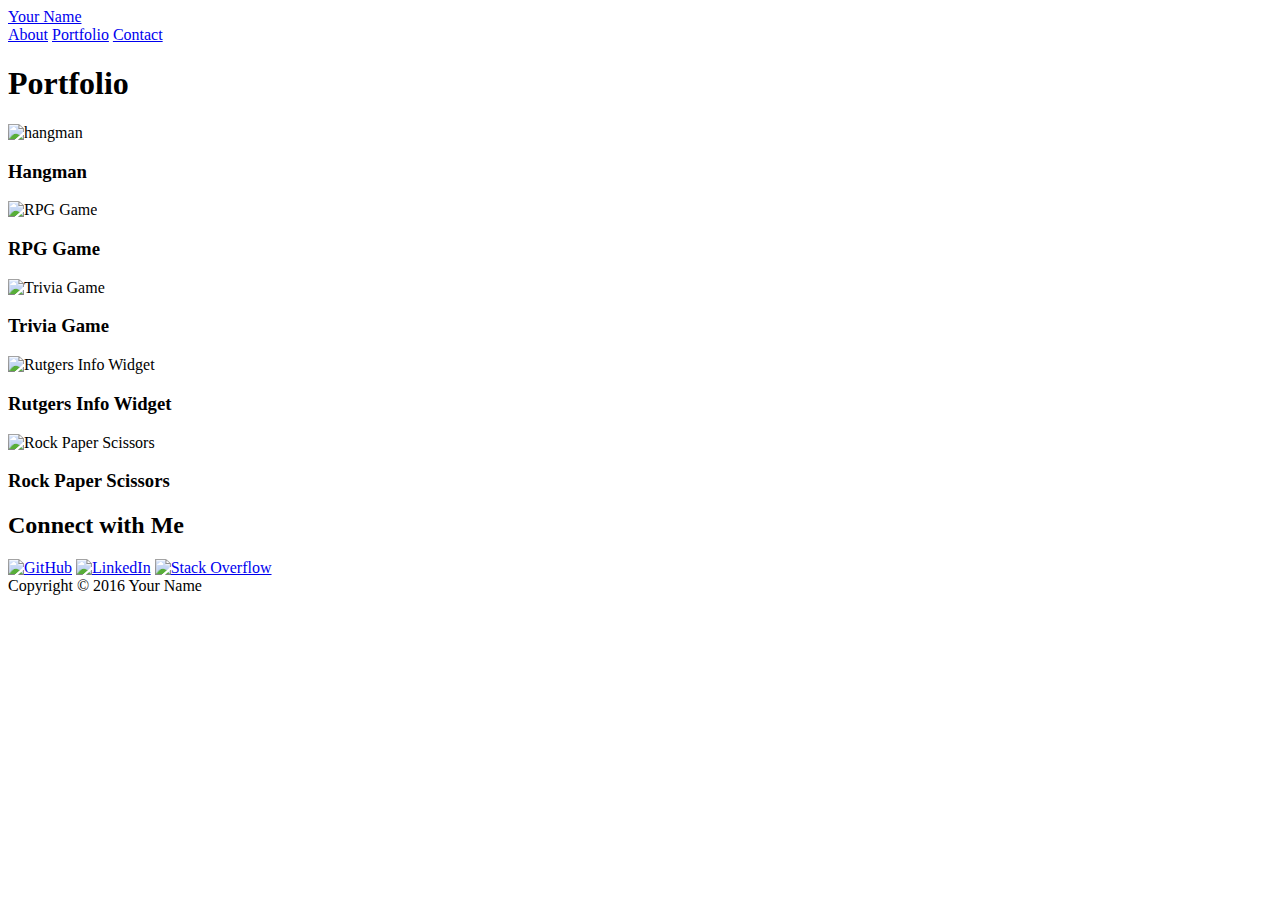
==== portfolio.html @ 5b7da8f0 "Template and CSS for Assignment 2, part 1" ====
<!doctype html>
<html lang="en-us">
<head>
  <meta charset="UTF-8">
  <title>Portfolio | Your Name</title>
  <link rel="stylesheet" type="text/css" href="assets/css/reset.css">
  <link rel="stylesheet" type="text/css" href="assets/css/style.css">
</head>
<body>
  <header id="masthead">
    <div class="container">
      <a href="index.html" id="logo">Your Name</a>
      <nav>
        <a href="index.html">About</a>
        <a href="portfolio.html">Portfolio</a>
        <a href="contact.html">Contact</a>
      </nav>
    </div>
  </header>
  <div id="main-container" class="container">
    <section class="main-section">
      <h1>Portfolio</h1>
      <div class="work">
        <img src="assets/images/technics-q-c-640-480-1.jpg" alt="hangman">
        <h3>Hangman</h3>
      </div>
      <div class="work">
        <img src="assets/images/technics-q-c-640-480-2.jpg" alt="RPG Game">
        <h3>RPG Game</h3>
      </div>
      <div class="work">
        <img src="assets/images/technics-q-c-640-480-5.jpg" alt="Trivia Game">
        <h3>Trivia Game</h3>
      </div>
      <div class="work">
        <img src="assets/images/technics-q-c-640-480-7.jpg" alt="Rutgers Info Widget">
        <h3>Rutgers Info Widget</h3>
      </div>
      <div class="work">
        <img src="assets/images/technics-q-c-640-480-9.jpg" alt="Rock Paper Scissors">
        <h3>Rock Paper Scissors</h3>
      </div>
    </section>
    <section class="sidebar">
      <div id="connect">
        <h2>Connect with Me</h2>
        <a href="#"><img src="assets/images/github-128.png" class="social" alt="GitHub" /></a>
        <a href="#"><img src="assets/images/linkedin-128.png" class="social" alt="LinkedIn" /></a>
        <a href="#"><img src="assets/images/stackoverflow-128.png" class="social" alt="Stack Overflow" /></a>
      </div>
    </section>
  </div>
  <footer>
    <div class="container">
      Copyright &copy; 2016 Your Name
    </div>
  </footer>
</body>
</html>
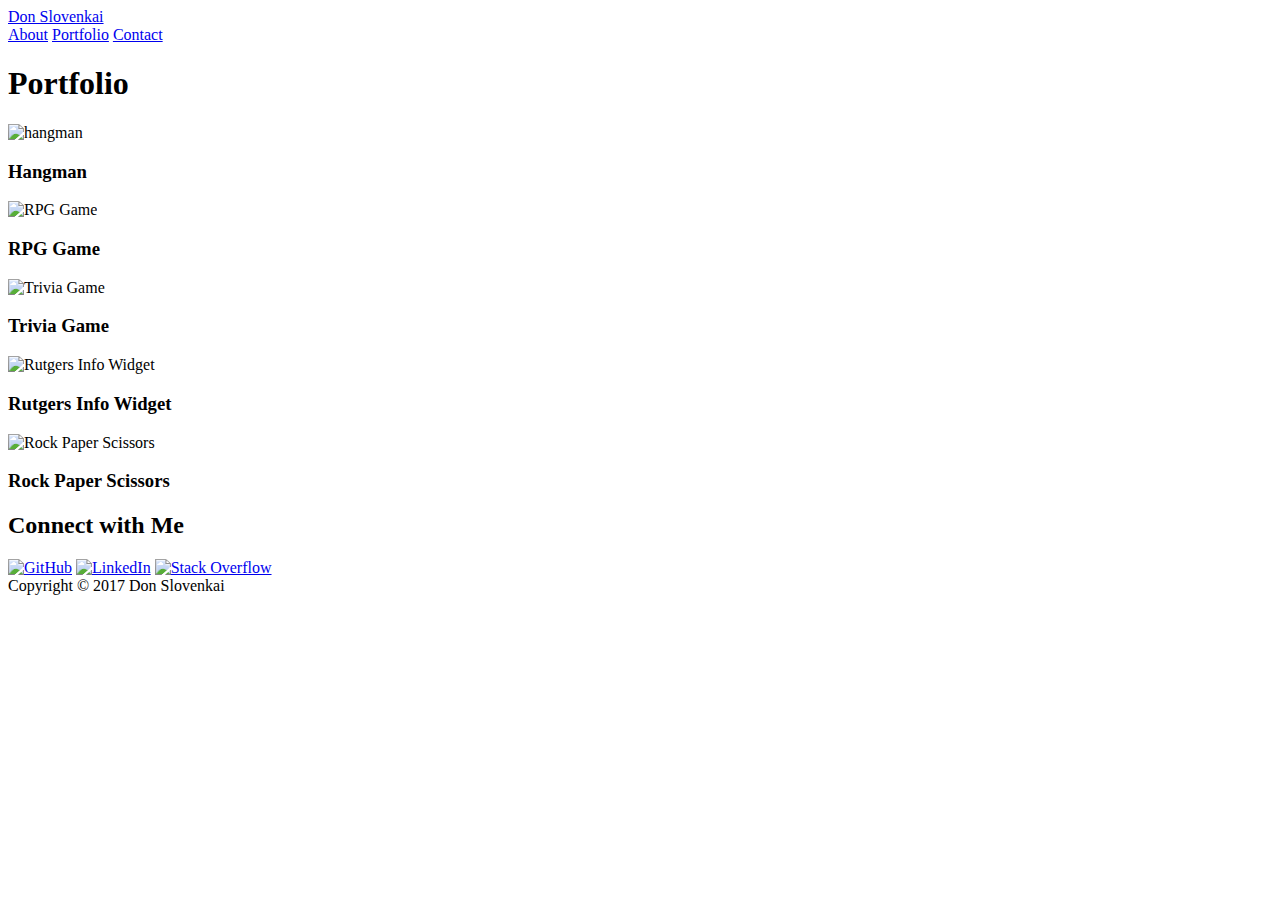
==== commit 86e19d91: "Updated files for assignment 2, part 1" ====
--- a/portfolio.html
+++ b/portfolio.html
@@ -4,12 +4,12 @@
   <meta charset="UTF-8">
   <title>Portfolio | Your Name</title>
   <link rel="stylesheet" type="text/css" href="assets/css/reset.css">
-  <link rel="stylesheet" type="text/css" href="assets/css/style.css">
+  <link rel="stylesheet" type="text/css" href="assets/css/style3.css">
 </head>
 <body>
   <header id="masthead">
     <div class="container">
-      <a href="index.html" id="logo">Your Name</a>
+      <a href="index.html" id="logo">Don Slovenkai</a>
       <nav>
         <a href="index.html">About</a>
         <a href="portfolio.html">Portfolio</a>
@@ -17,6 +17,9 @@
       </nav>
     </div>
   </header>
+
+  <!--Adds wrapper for media queries-->
+  <div class="wrapper">
   <div id="main-container" class="container">
     <section class="main-section">
       <h1>Portfolio</h1>
@@ -50,9 +53,12 @@
       </div>
     </section>
   </div>
+  <!--closes wrapper -->
+  </div>
+
   <footer>
     <div class="container">
-      Copyright &copy; 2016 Your Name
+      Copyright &copy; 2017 Don Slovenkai
     </div>
   </footer>
 </body>
